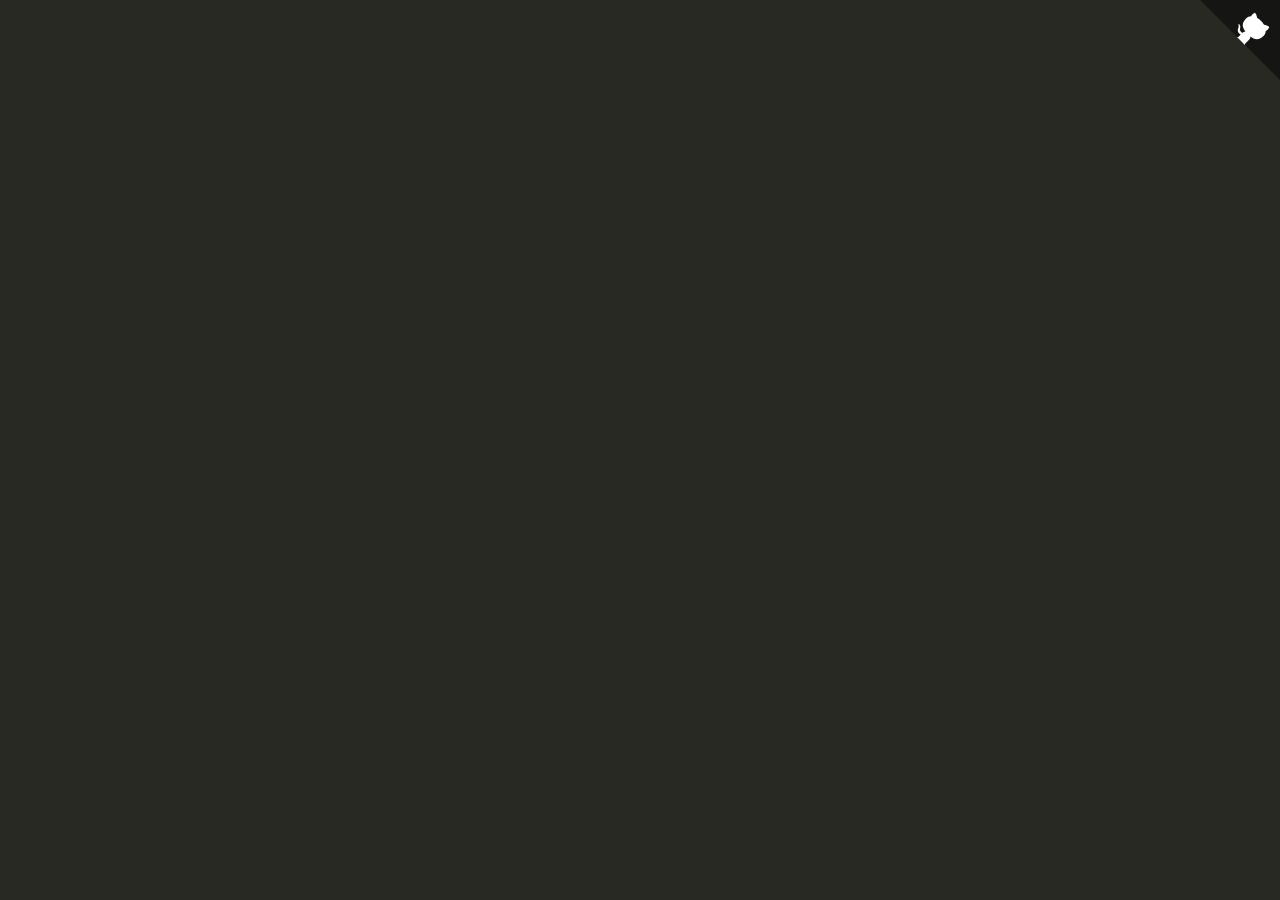
==== index.html @ e5f5c142 "Add files via upload" ====
<!DOCTYPE HTML>
<html lang="en" style="background: hsl(70, 8%, 15%); overflow-y: scroll;">
<head>
    <meta charset="UTF-8">
    <title>Homestead Item List</title>
    <link rel="stylesheet" href="styles.css">
</head>
<body>


<script type="module">
import data from './data.json' assert {type: 'json'};

var lists = "";

Object.keys(data).forEach(k0 => {

    var section_name = data[k0]["section name"];
    var list         = data[k0].list;

    lists += `
<section>
    <h4>${section_name}</h4>
    <ul>\
`;

    data[k0].list.forEach((v1, k1, arr) => {

        var list_item = list[k1]

        var title = list_item.title;
        var href  = list_item.href;

        if (href)
        {
            lists += `
        <li><a href="${href}" title="${title}" target="_blank">${title}</a></li>\
`;
        }
        else {
            lists += `
        <li>${title}</li>\
`;
        }
    });

    lists += `
</ul>
</section>
`;

});


    var innerhtml = document.body.innerHTML;

    document.body.innerHTML = `
    <div id="outer_container">

    <h2>Homestead Item List</h2>

    ${lists}

    </div>

    ${innerhtml}
`;


</script>


<!-- BEGIN GitHub Corner -->
<a href="https://github.com/jesterjunk/homestead-item-list" class="github-corner" aria-label="View source on GitHub">
    <svg width="80" height="80" viewBox="0 0 250 250" style="fill:#151513; color:#fff; position: absolute; top: 0; border: 0; right: 0;" aria-hidden="true">
        <path d="M0,0 L115,115 L130,115 L142,142 L250,250 L250,0 Z"></path>
        <path d="M128.3,109.0 C113.8,99.7 119.0,89.6 119.0,89.6 C122.0,82.7 120.5,78.6 120.5,78.6 C119.2,72.0 123.4,76.3 123.4,76.3 C127.3,80.9 125.5,87.3 125.5,87.3 C122.9,97.6 130.6,101.9 134.4,103.2" fill="currentColor" style="transform-origin: 130px 106px;" class="octo-arm"></path>
        <path d="M115.0,115.0 C114.9,115.1 118.7,116.5 119.8,115.4 L133.7,101.6 C136.9,99.2 139.9,98.4 142.2,98.6 C133.8,88.0 127.5,74.4 143.8,58.0 C148.5,53.4 154.0,51.2 159.7,51.0 C160.3,49.4 163.2,43.6 171.4,40.1 C171.4,40.1 176.1,42.5 178.8,56.2 C183.1,58.6 187.2,61.8 190.9,65.4 C194.5,69.0 197.7,73.2 200.1,77.6 C213.8,80.2 216.3,84.9 216.3,84.9 C212.7,93.1 206.9,96.0 205.4,96.6 C205.1,102.4 203.0,107.8 198.3,112.5 C181.9,128.9 168.3,122.5 157.7,114.1 C157.9,116.9 156.7,120.9 152.7,124.9 L141.0,136.5 C139.8,137.7 141.6,141.9 141.8,141.8 Z" fill="currentColor" class="octo-body"></path>
    </svg>
</a>
<style>
.github-corner:hover .octo-arm {
    animation: octocat-wave 560ms ease-in-out
}

@keyframes octocat-wave {

    0%,
    100% {
        transform: rotate(0)
    }

    20%,
    60% {
        transform: rotate(-25deg)
    }

    40%,
    80% {
        transform: rotate(10deg)
    }
}

@media (max-width:500px) {
    .github-corner:hover .octo-arm {
        animation: none
    }

    .github-corner .octo-arm {
        animation: octocat-wave 560ms ease-in-out
    }
}
</style>
<!-- END GitHub Corner -->


</body>
</html>
---- styles.css ----
body {
    margin: 30px 20px;
    color: hsl(0, 0%, 84%);
    font-family: Verdana, Geneva, sans-serif;
}


/*  URLS  */
a:link,
a:visited {color: hsl(190, 81%, 67%); text-decoration: none; outline: none;}
a:hover {color: hsl(80, 76%, 53%);}
a:active {color: hsl(40, 93%, 51%);}

a.a_style_01:link,
a.a_style_01:visited {
    text-decoration: none;
    padding-bottom: 1px;
    border-bottom: 1px hidden hsl(190, 81%, 67%);
}

a.a_style_01:hover {
    border-bottom-style: solid;
    border-color: hsl(80, 76%, 53%);
}
a.a_style_01:active {
    border-bottom-style: hidden;
}
/*  URLS  */

#outer_container {
    margin: 0 auto;
    width: 960px;
}

section {
    padding-left: 20px;
    padding-right: 20px;
}
h2 {
    text-align: center;
}
h4 {
    padding-bottom: 3px;
    border-bottom: 3px solid hsl(50, 8%, 32%);
}

ul {
    list-style-type: none;
    padding-left: 0;
}

li {
    display: block;
    line-height: 1.35em;
    padding-left: 20px;
    padding-right: 20px;
}

li:not(:last-of-type) {
    border-bottom: 1px solid hsl(50, 8%, 32%);
}
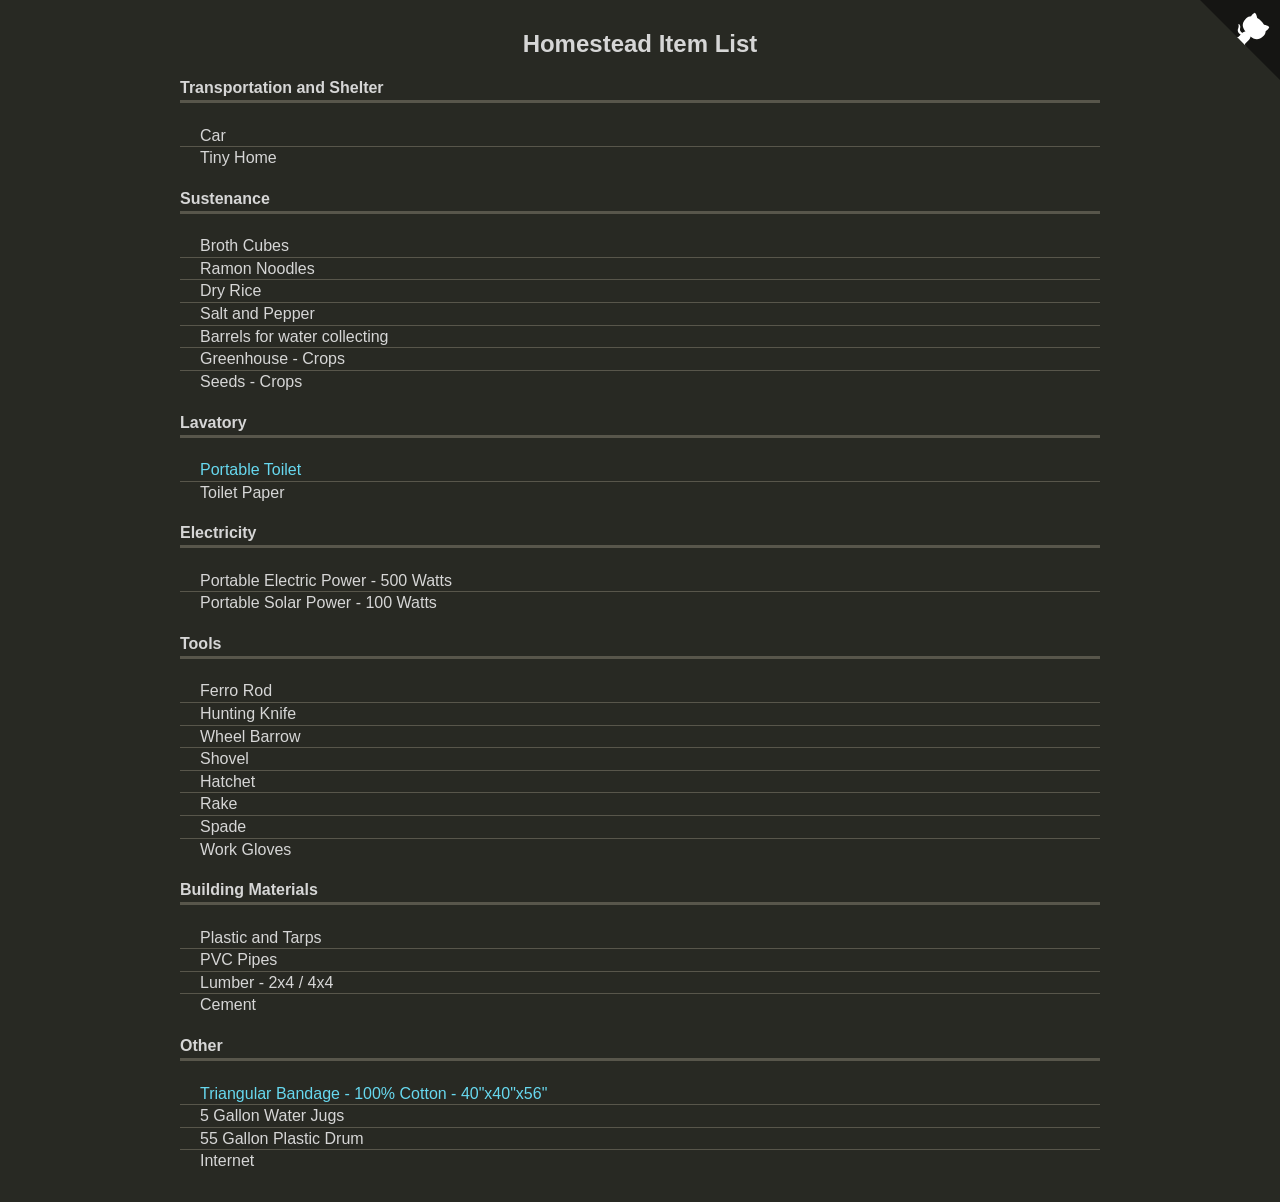
==== commit 6fb0d969: "Add files via upload" ====
--- a/index.html
+++ b/index.html
@@ -9,63 +9,66 @@
 
 
 <script type="module">
-import data from './data.json' assert {type: 'json'};
+fetch("./data.json")
+    .then((res) => res.json())
+    .then((data) => {
 
-var lists = "";
+    var lists = "";
 
-Object.keys(data).forEach(k0 => {
+    Object.keys(data).forEach(k0 => {
 
-    var section_name = data[k0]["section name"];
-    var list         = data[k0].list;
+        var section_name = data[k0]["section name"];
+        var list         = data[k0].list;
 
-    lists += `
+        lists += `
 <section>
     <h4>${section_name}</h4>
     <ul>\
 `;
 
-    data[k0].list.forEach((v1, k1, arr) => {
+        data[k0].list.forEach((v1, k1, arr) => {
 
-        var list_item = list[k1]
+            var list_item = list[k1]
 
-        var title = list_item.title;
-        var href  = list_item.href;
+            var title = list_item.title;
+            var href  = list_item.href;
 
-        if (href)
-        {
-            lists += `
+            if (href)
+            {
+                lists += `
         <li><a href="${href}" title="${title}" target="_blank">${title}</a></li>\
 `;
-        }
-        else {
-            lists += `
+            }
+            else {
+                lists += `
         <li>${title}</li>\
 `;
-        }
-    });
+            }
+        });
 
-    lists += `
+        lists += `
 </ul>
 </section>
 `;
 
-});
+    });
 
 
     var innerhtml = document.body.innerHTML;
 
     document.body.innerHTML = `
-    <div id="outer_container">
+<div id="outer_container">
 
-    <h2>Homestead Item List</h2>
+<h2>Homestead Item List</h2>
 
-    ${lists}
+${lists}
 
-    </div>
+</div>
 
-    ${innerhtml}
+${innerhtml}
 `;
 
+});
 
 </script>
 
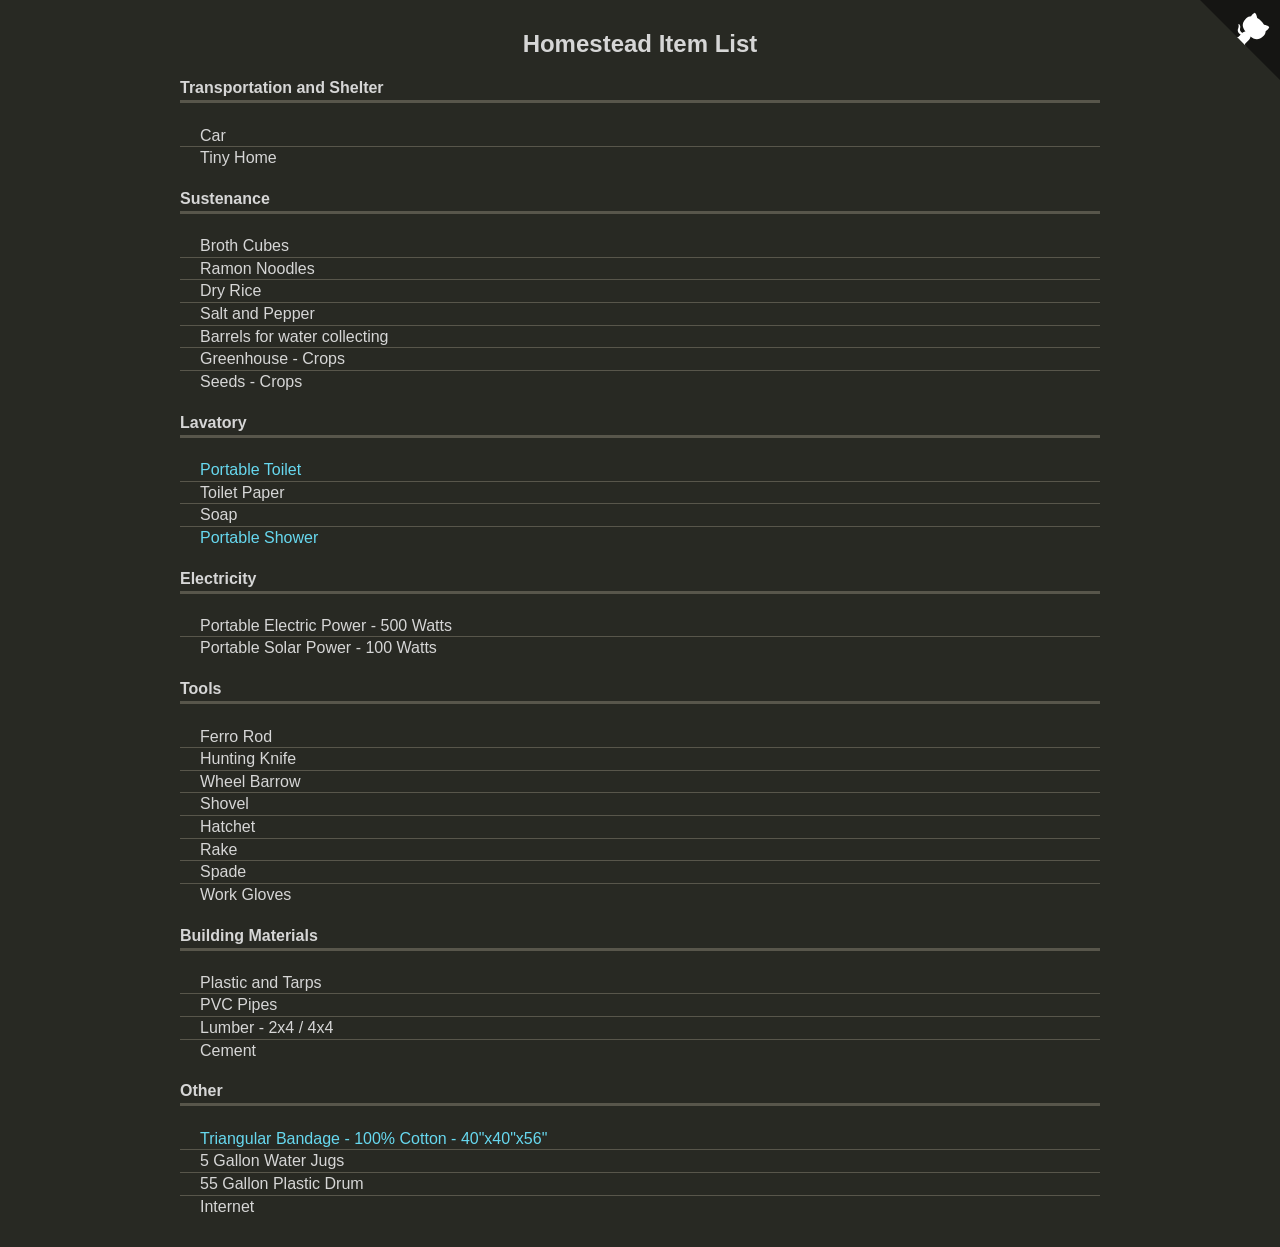
==== commit d2d87de1: "..." ====
--- a/index.html
+++ b/index.html
@@ -9,6 +9,7 @@
 
 
 <script type="module">
+
 fetch("./data.json")
     .then((res) => res.json())
     .then((data) => {
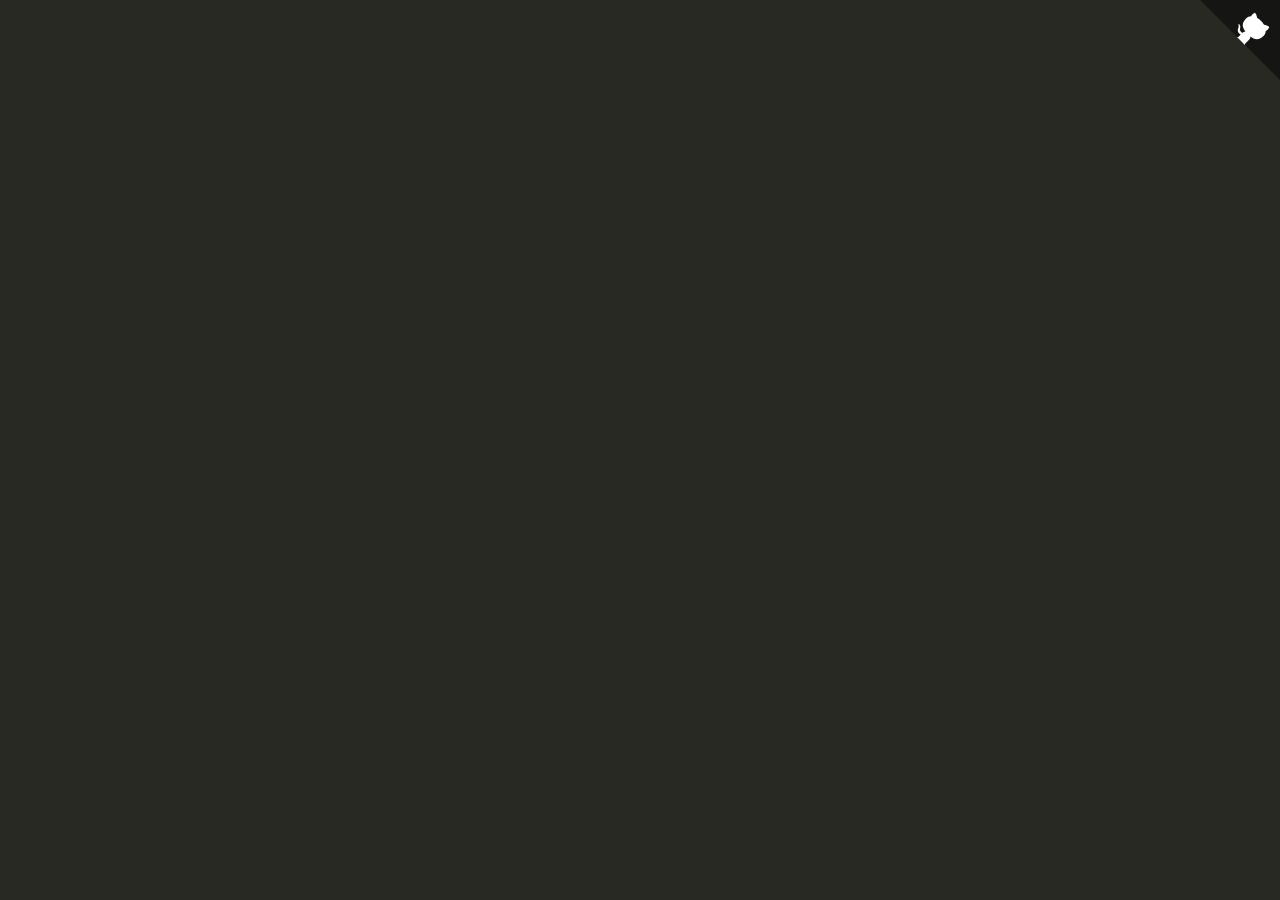
==== commit 01a649d2: "..." ====
--- a/index.html
+++ b/index.html
@@ -9,6 +9,7 @@
 
 
 <script type="module">
+<<<<<<< HEAD
 
 fetch("./data.json")
     .then((res) => res.json())
@@ -21,6 +22,19 @@
         var section_name = data[k0]["section name"];
         var list         = data[k0].list;
 
+=======
+fetch("./data.json")
+    .then((res) => res.json())
+    .then((data) => {
+
+    var lists = "";
+
+    Object.keys(data).forEach(k0 => {
+
+        var section_name = data[k0]["section name"];
+        var list         = data[k0].list;
+
+>>>>>>> 6fb0d969860133a7ecefee24dc36380b96678056
         lists += `
 <section>
     <h4>${section_name}</h4>
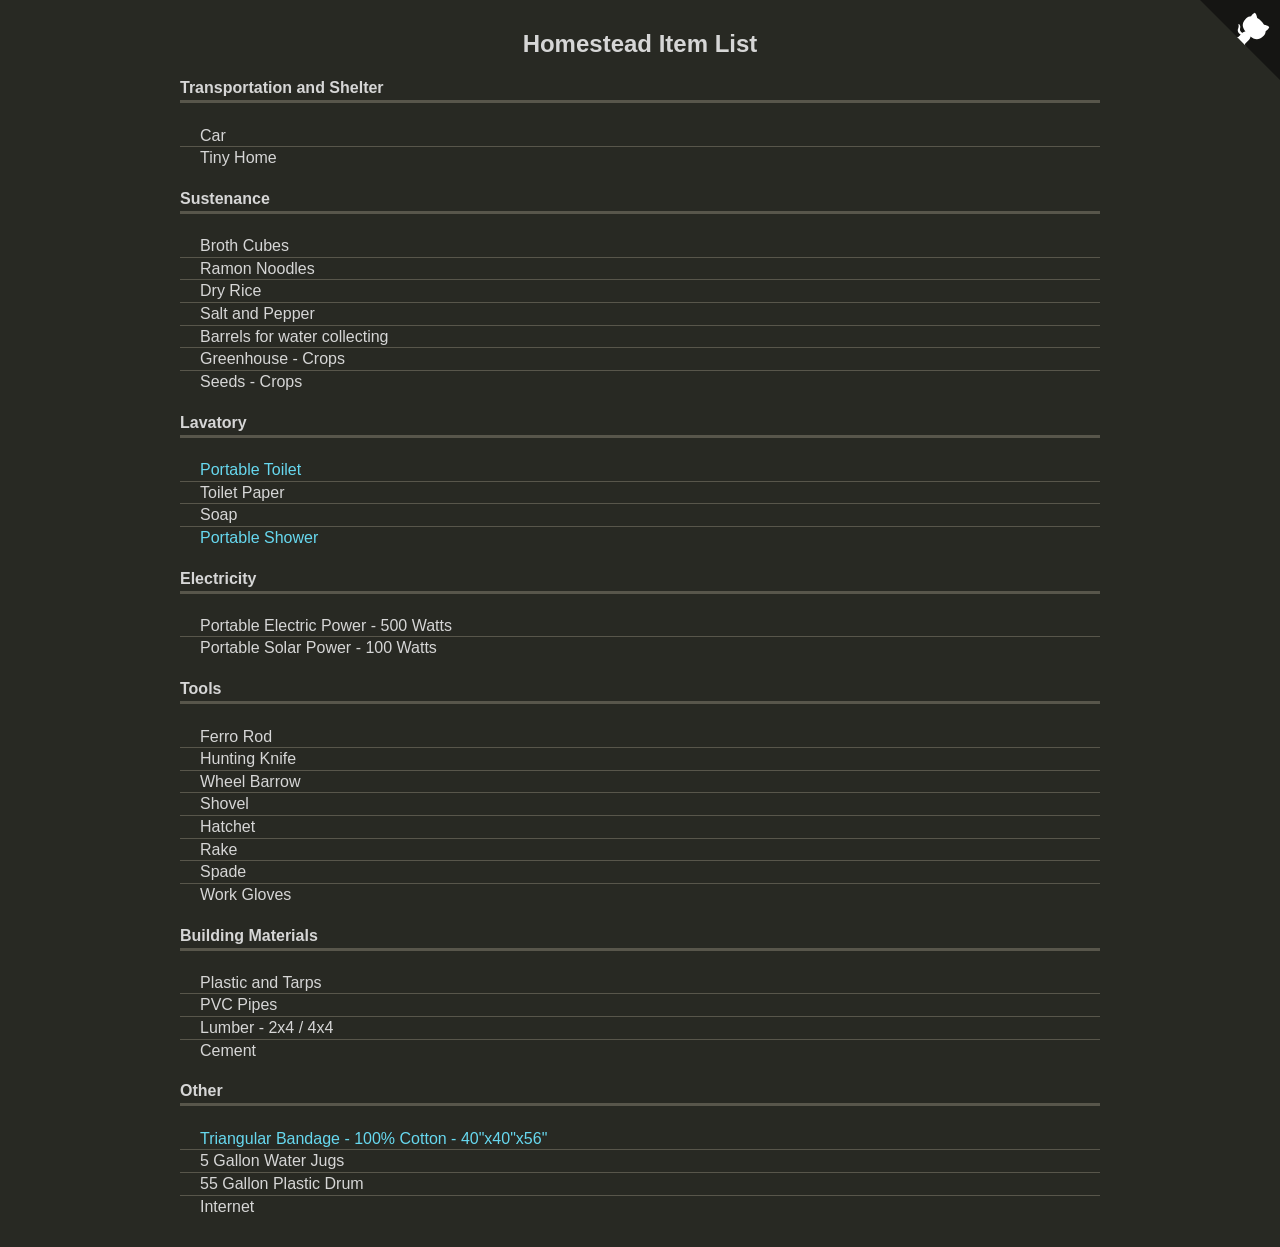
==== commit 33d835f4: "..." ====
--- a/index.html
+++ b/index.html
@@ -9,7 +9,6 @@
 
 
 <script type="module">
-<<<<<<< HEAD
 
 fetch("./data.json")
     .then((res) => res.json())
@@ -22,19 +21,6 @@
         var section_name = data[k0]["section name"];
         var list         = data[k0].list;
 
-=======
-fetch("./data.json")
-    .then((res) => res.json())
-    .then((data) => {
-
-    var lists = "";
-
-    Object.keys(data).forEach(k0 => {
-
-        var section_name = data[k0]["section name"];
-        var list         = data[k0].list;
-
->>>>>>> 6fb0d969860133a7ecefee24dc36380b96678056
         lists += `
 <section>
     <h4>${section_name}</h4>
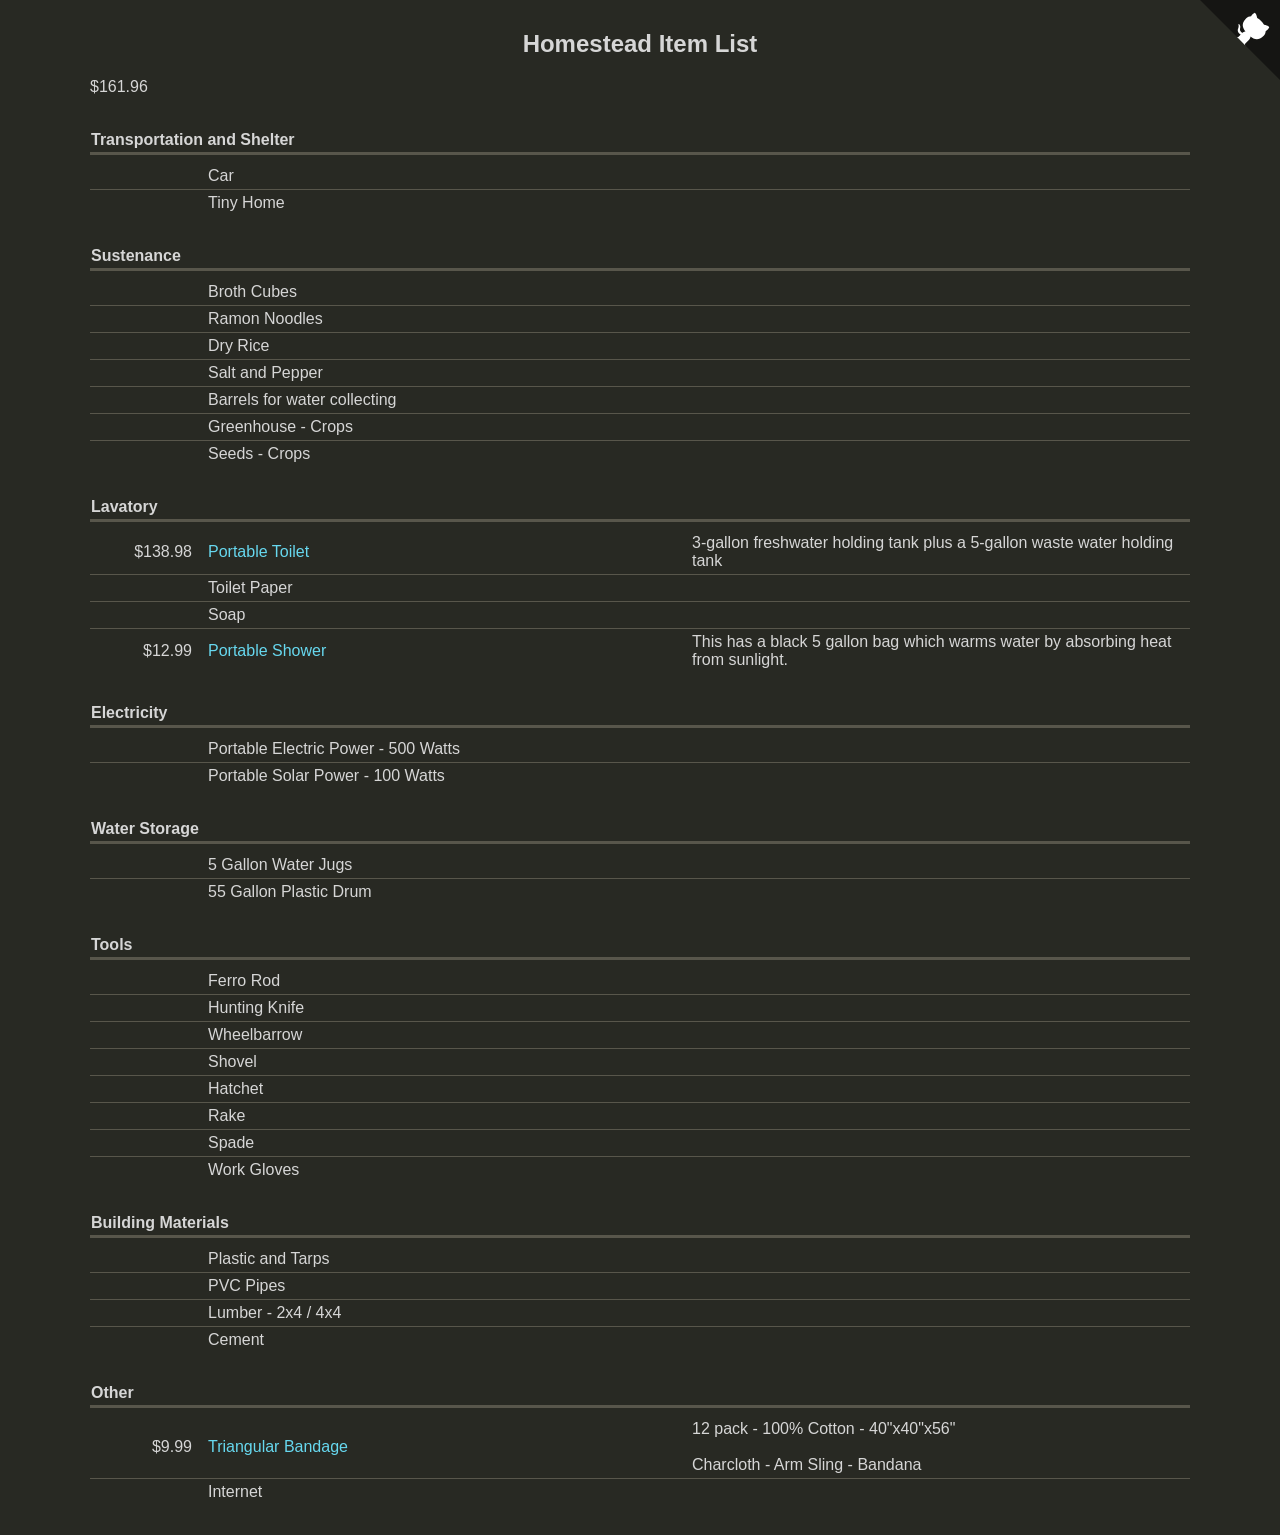
==== commit e2b9a3c6: "..." ====
--- a/index.html
+++ b/index.html
@@ -14,17 +14,20 @@
     .then((res) => res.json())
     .then((data) => {
 
-    var lists = "";
+    var tables = "";
+    var total_price = 0;
 
     Object.keys(data).forEach(k0 => {
 
         var section_name = data[k0]["section name"];
         var list         = data[k0].list;
 
-        lists += `
+        tables += `
 <section>
-    <h4>${section_name}</h4>
-    <ul>\
+    <table>
+    <tr>
+        <th colspan="3">${section_name}</th>
+    </tr>\
 `;
 
         data[k0].list.forEach((v1, k1, arr) => {
@@ -32,24 +35,25 @@
             var list_item = list[k1]
 
             var title = list_item.title;
-            var href  = list_item.href;
+            var href  = list_item.href ? `<a href="${list_item.href}" title="${title}" target="_blank">${title}</a>` : `${title}` ;
+            var price  = list_item.price ? `$${list_item.price}` : `` ;
+            var note  = list_item.note ? `${list_item.note}` : `` ;
 
-            if (href)
-            {
-                lists += `
-        <li><a href="${href}" title="${title}" target="_blank">${title}</a></li>\
+            total_price += list_item.price ?? 0;
+
+            tables += `
+    <tr>
+        <td class="price">${price}</td>
+        <td class="title_url">${href}</td>
+        <td class="notes">${note}</td>
+    </tr>\
 `;
-            }
-            else {
-                lists += `
-        <li>${title}</li>\
-`;
-            }
+
         });
 
-        lists += `
-</ul>
-</section>
+        tables += `
+</table>
+</section>\
 `;
 
     });
@@ -62,7 +66,9 @@
 
 <h2>Homestead Item List</h2>
 
-${lists}
+<p>$${total_price}<br><br></p>
+
+${tables}
 
 </div>
 
--- a/styles.css
+++ b/styles.css
@@ -29,33 +29,52 @@
 
 #outer_container {
     margin: 0 auto;
-    width: 960px;
+    width: 1100px;
+}
+
+h2 {
+    text-align: center;
 }
 
 section {
-    padding-left: 20px;
-    padding-right: 20px;
+    margin-bottom: 30px;
 }
-h2 {
-    text-align: center;
+
+table {
+    border-collapse: collapse;
+    width: 100%;
 }
-h4 {
+
+table tr th {
+    text-align: left;
     padding-bottom: 3px;
     border-bottom: 3px solid hsl(50, 8%, 32%);
 }
 
-ul {
-    list-style-type: none;
-    padding-left: 0;
+table tr td {
+    padding-top: 4px;
+    padding-bottom: 4px;
+    padding-left: 8px;
+    padding-right: 8px;
 }
 
-li {
-    display: block;
-    line-height: 1.35em;
-    padding-left: 20px;
-    padding-right: 20px;
+table tr:nth-of-type(2) td {
+    padding-top: 12px;
 }
 
-li:not(:last-of-type) {
+table tr:not(:last-of-type) td {
     border-bottom: 1px solid hsl(50, 8%, 32%);
 }
+
+table tr td.price {
+    width: 10%;
+    text-align: right;
+}
+
+table tr td.title_url {
+    width: 44%;
+}
+
+table tr td.notes {
+    width: 46%;
+}
